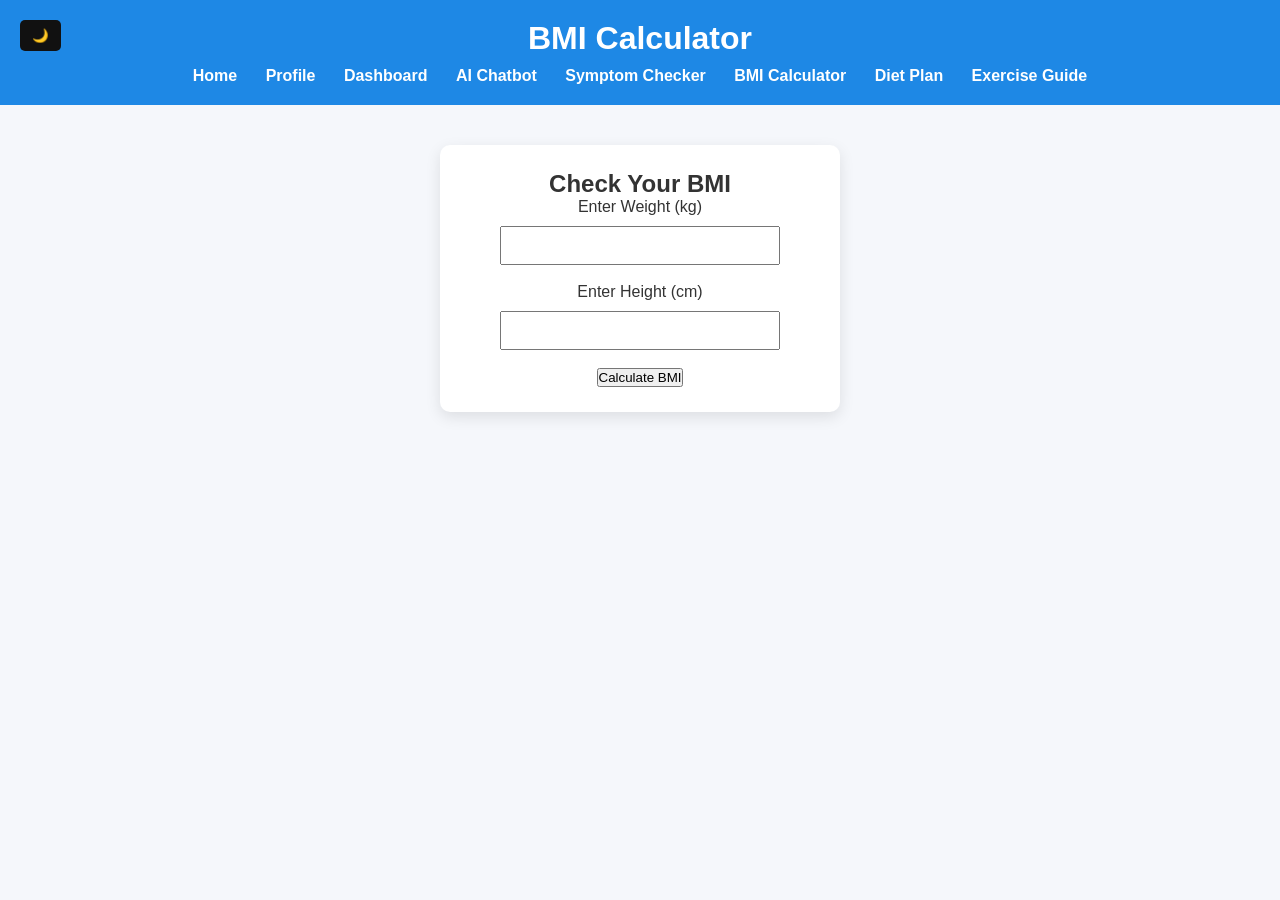
==== bmi.html @ 28cd04ad "Add files via upload" ====
<!DOCTYPE html>
<html>

<head>

<title>BMI Calculator</title>
<link rel="stylesheet" href="style.css">

</head>

<body>

<header>
<button onclick="toggleDarkMode()" class="dark-toggle">🌙</button>
<h1>BMI Calculator</h1>

<nav>
<a href="index.html">Home</a>
<a href="profile.html">Profile</a>
<a href="dashboard.html">Dashboard</a>
<a href="chatbot.html">AI Chatbot</a>
<a href="symptom.html">Symptom Checker</a>
<a href="bmi.html">BMI Calculator</a>
<a href="diet.html">Diet Plan</a>
<a href="exercise.html">Exercise Guide</a>
</nav>

</header>

<div class="bmi-container">

<h2>Check Your BMI</h2>

<label>Enter Weight (kg)</label><br>
<input type="number" id="weight"><br><br>

<label>Enter Height (cm)</label><br>
<input type="number" id="height"><br><br>

<button onclick="calculateBMI()">Calculate BMI</button>

<h3 id="bmiResult"></h3>

</div>

<script src="script.js"></script>

</body>

</html>
---- style.css ----
*{
margin:0;
padding:0;
box-sizing:border-box;
font-family:Arial, Helvetica, sans-serif;
}

body{
background:#f5f7fb;
color:#333;
}

/* HEADER */

header{
background:#1e88e5;
color:white;
padding:20px;
text-align:center;
position:relative;
}

/* NAVIGATION */

nav{
margin-top:10px;
}

nav a{
color:white;
margin:0 12px;
text-decoration:none;
font-weight:bold;
transition:0.3s;
}

nav a:hover{
color:#ffeb3b;
}

/* RIGHT USER AREA */

.user-area{
position:absolute;
right:20px;
top:20px;
display:flex;
align-items:center;
gap:10px;
}

.login-btn{
background:white;
color:#1e88e5;
padding:6px 14px;
border-radius:6px;
text-decoration:none;
font-weight:bold;
}

.register-btn{
background:#ffd600;
color:black;
padding:6px 14px;
border-radius:6px;
text-decoration:none;
font-weight:bold;
}

.profile-circle{
width:40px;
height:40px;
border-radius:50%;
background:white;
display:flex;
align-items:center;
justify-content:center;
overflow:hidden;
}

.profile-circle img{
width:22px;
}

/* HERO SECTION */

.hero{
text-align:center;
padding:80px 20px;
background:linear-gradient(135deg,#42a5f5,#1e88e5);
color:white;
}

.hero h2{
font-size:40px;
margin-bottom:20px;
}

.hero p{
font-size:18px;
margin-bottom:30px;
}

.hero button{
padding:14px 28px;
background:white;
color:#1e88e5;
border:none;
border-radius:6px;
font-size:16px;
cursor:pointer;
font-weight:bold;
transition:0.3s;
}

.hero button:hover{
background:#ffeb3b;
}

/* FEATURES */

.features{
padding:50px;
text-align:center;
}

.feature-box{
background:white;
padding:25px;
margin:20px;
border-radius:10px;
box-shadow:0 5px 15px rgba(0,0,0,0.1);
display:inline-block;
width:230px;
transition:0.3s;
}

.feature-box:hover{
transform:translateY(-5px);
}

/* CHATBOT */

.chat-container{
width:420px;
margin:40px auto;
background:white;
padding:20px;
border-radius:10px;
box-shadow:0 5px 15px rgba(0,0,0,0.1);
}

#chatbox{
height:320px;
overflow-y:auto;
border:1px solid #ddd;
padding:10px;
margin-bottom:10px;
background:#fafafa;
}

#userInput{
width:70%;
padding:10px;
}

.chat-container button{
padding:10px 15px;
background:#1e88e5;
color:white;
border:none;
border-radius:5px;
cursor:pointer;
}

/* BMI */

.bmi-container{
width:400px;
margin:40px auto;
background:white;
padding:25px;
border-radius:10px;
box-shadow:0 5px 15px rgba(0,0,0,0.1);
text-align:center;
}

.bmi-container input{
width:80%;
padding:10px;
margin-top:10px;
}

/* DIET */

.diet-container{
width:400px;
margin:40px auto;
background:white;
padding:25px;
border-radius:10px;
box-shadow:0 5px 15px rgba(0,0,0,0.1);
text-align:center;
}

/* EXERCISE */

.exercise-container{
width:400px;
margin:40px auto;
background:white;
padding:25px;
border-radius:10px;
box-shadow:0 5px 15px rgba(0,0,0,0.1);
text-align:center;
}

/* SYMPTOM */

.symptom-container{
width:400px;
margin:40px auto;
background:white;
padding:25px;
border-radius:10px;
box-shadow:0 5px 15px rgba(0,0,0,0.1);
}

/* PROFILE PAGE */

.profile-container{
width:400px;
margin:40px auto;
background:white;
padding:25px;
border-radius:10px;
box-shadow:0 5px 15px rgba(0,0,0,0.1);
text-align:center;
}

.profile-container input,
.profile-container select{
width:80%;
padding:10px;
margin-top:5px;
}

/* DASHBOARD */

.dashboard-container{
width:450px;
margin:40px auto;
background:white;
padding:25px;
border-radius:10px;
box-shadow:0 5px 15px rgba(0,0,0,0.1);
}

/* LOGIN PAGE */

.login-body{
background:#0f172a;
display:flex;
justify-content:center;
align-items:center;
height:100vh;
}

.login-container{
background:#111827;
padding:40px;
border-radius:10px;
width:300px;
text-align:center;
color:white;
}

.login-container input,
.login-container select{
width:100%;
padding:10px;
margin:10px 0;
border-radius:5px;
border:none;
}

.login-container button{
width:100%;
padding:10px;
background:#06b6d4;
border:none;
color:white;
font-weight:bold;
cursor:pointer;
}

.login-container a{
color:#22c55e;
text-decoration:none;
}

/* PROFILE DASHBOARD */

.profile-dashboard{
width:400px;
margin:40px auto;
background:white;
padding:30px;
border-radius:10px;
text-align:center;
box-shadow:0 10px 20px rgba(0,0,0,0.1);
}

.avatar{
width:100px;
border-radius:50%;
margin-bottom:20px;
}

/* FOOTER */

footer{
background:#111;
color:white;
text-align:center;
padding:20px;
margin-top:40px;
}
/* DASHBOARD LAYOUT */

.dashboard-layout{
display:flex;
height:100vh;
}

/* SIDEBAR */

.sidebar{
width:220px;
background:#0f172a;
color:white;
padding:25px;
display:flex;
flex-direction:column;
}

.sidebar h2{
margin-bottom:30px;
text-align:center;
}

.sidebar a{
color:white;
text-decoration:none;
margin:10px 0;
padding:10px;
border-radius:5px;
transition:0.3s;
}

.sidebar a:hover{
background:#1e293b;
}

.logout{
margin-top:auto;
background:#ef4444;
text-align:center;
}

/* MAIN DASHBOARD AREA */

.dashboard-main{
flex:1;
padding:40px;
background:#f5f7fb;
}

.dashboard-main h1{
margin-bottom:30px;
}/* DASHBOARD STAT CARDS */

.stats-grid{
display:grid;
grid-template-columns:repeat(4,1fr);
gap:20px;
margin-bottom:40px;
}

.stat-card{
background:white;
padding:20px;
border-radius:10px;
box-shadow:0 5px 15px rgba(0,0,0,0.1);
text-align:center;
transition:0.3s;
}

.stat-card:hover{
transform:translateY(-5px);
}

.stat-card h3{
margin-bottom:10px;
color:#1e88e5;
}

/* CHART AREA */

.chart-box{
background:white;
padding:25px;
border-radius:10px;
box-shadow:0 5px 15px rgba(0,0,0,0.1);
margin-top:30px;
}
.report-container{

width:500px;
margin:40px auto;
background:white;
padding:30px;
border-radius:10px;
box-shadow:0 5px 15px rgba(0,0,0,0.1);
text-align:center;

}

.report-container input{

width:80%;
padding:10px;

}

#reportResult{

margin-top:20px;
text-align:left;

}
.voice-btn{
padding:10px 14px;
background:#22c55e;
color:white;
border:none;
border-radius:6px;
cursor:pointer;
margin-left:5px;
}
.dark-toggle{
position:absolute;
left:20px;
top:20px;
background:#111;
color:white;
border:none;
padding:8px 12px;
border-radius:5px;
cursor:pointer;
}.dark-mode{
background:#0f172a;
color:white;
}

.dark-mode header{
background:#020617;
}

.dark-mode .feature-box,
.dark-mode .chat-container,
.dark-mode .profile-container,
.dark-mode .bmi-container,
.dark-mode .diet-container,
.dark-mode .exercise-container{
background:#1e293b;
color:white;
}.chat-input-area{
display:flex;
align-items:center;
gap:8px;
}

.chat-input-area{
display:flex;
align-items:center;
gap:10px;
margin-top:10px;
}
/* microphone button */

.mic-btn{
width:42px;
height:42px;
border-radius:50%;
border:none;
background:#1e88e5;
color:white;
font-size:18px;
cursor:pointer;
display:flex;
align-items:center;
justify-content:center;
transition:0.2s;
}

.mic-btn:hover{
background:#1565c0;
transform:scale(1.05);
}

.mic-btn:active{
transform:scale(0.95);
}

/* send button */

.send-btn{
background:#1e88e5;
color:white;
border:none;
padding:10px 16px;
border-radius:6px;
cursor:pointer;
}
.mic-btn{
width:42px;
height:42px;
border-radius:50%;
border:none;
background:#1e88e5;
color:white;
font-size:18px;
cursor:pointer;
display:flex;
align-items:center;
justify-content:center;
transition:0.2s;
}

.mic-btn:hover{
background:#1565c0;
}

/* Recording animation */

.mic-btn.recording{
background:#ef4444;
animation:pulse 1s infinite;
}

@keyframes pulse{
0%{box-shadow:0 0 0 0 rgba(239,68,68,0.7);}
70%{box-shadow:0 0 0 10px rgba(239,68,68,0);}
100%{box-shadow:0 0 0 0 rgba(239,68,68,0);}
}.typing{
font-style:italic;
color:#666;
margin:5px 0;
}

.bot-message{
background:#e3f2fd;
padding:8px 12px;
border-radius:10px;
margin:5px 0;
display:inline-block;
}

.user-message{
background:#1e88e5;
color:white;
padding:8px 12px;
border-radius:10px;
margin:5px 0;
display:inline-block;
float:right;
clear:both;
}/* LANDING PAGE STATS */

.stats{
display:flex;
justify-content:center;
gap:40px;
padding:60px 20px;
background:#ffffff;
}

.stat-box{
text-align:center;
background:#f5f7fb;
padding:30px;
border-radius:10px;
width:180px;
box-shadow:0 5px 15px rgba(0,0,0,0.1);
}

.stat-box h3{
font-size:32px;
color:#1e88e5;
margin-bottom:10px;
}
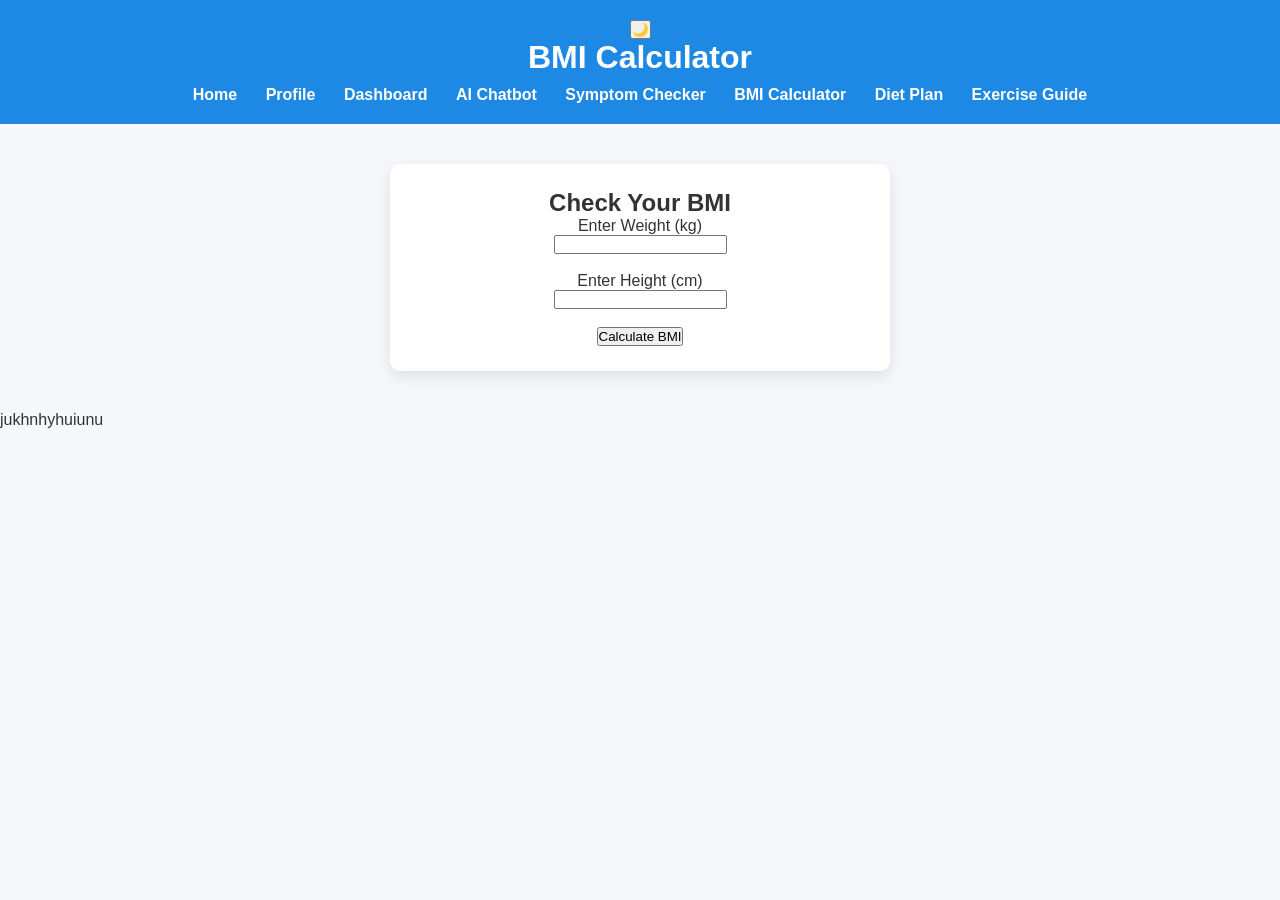
==== commit b35c4974: "Fix HTML structure and formatting issues" ====
--- a/bmi.html
+++ b/bmi.html
@@ -2,7 +2,7 @@
 <html>
 
 <head>
-
+<meta name="viewport" content="width=device-width, initial-scale=1.0">
 <title>BMI Calculator</title>
 <link rel="stylesheet" href="style.css">
 
@@ -42,9 +42,9 @@
 <h3 id="bmiResult"></h3>
 
 </div>
-
+jukhnhyhuiunu
 <script src="script.js"></script>
 
 </body>
 
-</html>+</html>
--- a/style.css
+++ b/style.css
@@ -20,7 +20,7 @@
 position:relative;
 }
 
-/* NAVIGATION */
+/* NAV */
 
 nav{
 margin-top:10px;
@@ -38,7 +38,7 @@
 color:#ffeb3b;
 }
 
-/* RIGHT USER AREA */
+/* USER AREA */
 
 .user-area{
 position:absolute;
@@ -82,7 +82,7 @@
 width:22px;
 }
 
-/* HERO SECTION */
+/* HERO */
 
 .hero{
 text-align:center;
@@ -110,11 +110,6 @@
 font-size:16px;
 cursor:pointer;
 font-weight:bold;
-transition:0.3s;
-}
-
-.hero button:hover{
-background:#ffeb3b;
 }
 
 /* FEATURES */
@@ -139,16 +134,51 @@
 transform:translateY(-5px);
 }
 
-/* CHATBOT */
-
-.chat-container{
-width:420px;
+/* STATS */
+
+.stats{
+display:flex;
+justify-content:center;
+gap:40px;
+padding:60px 20px;
+}
+
+.stat-box{
+text-align:center;
+background:white;
+padding:30px;
+border-radius:10px;
+width:180px;
+box-shadow:0 5px 15px rgba(0,0,0,0.1);
+}
+
+.stat-box h3{
+font-size:32px;
+color:#1e88e5;
+margin-bottom:10px;
+}
+
+/* COMMON CONTAINERS */
+
+.chat-container,
+.bmi-container,
+.diet-container,
+.exercise-container,
+.symptom-container,
+.profile-container,
+.dashboard-container,
+.report-container{
+max-width:500px;
+width:95%;
 margin:40px auto;
 background:white;
-padding:20px;
+padding:25px;
 border-radius:10px;
 box-shadow:0 5px 15px rgba(0,0,0,0.1);
-}
+text-align:center;
+}
+
+/* CHATBOX */
 
 #chatbox{
 height:320px;
@@ -159,335 +189,31 @@
 background:#fafafa;
 }
 
+/* CHAT INPUT */
+
+.chat-input-area{
+display:flex;
+gap:10px;
+margin-top:10px;
+}
+
 #userInput{
-width:70%;
+flex:1;
 padding:10px;
-}
-
-.chat-container button{
-padding:10px 15px;
+border-radius:6px;
+border:1px solid #ddd;
+}
+
+/* BUTTONS */
+
+.send-btn{
 background:#1e88e5;
 color:white;
 border:none;
-border-radius:5px;
-cursor:pointer;
-}
-
-/* BMI */
-
-.bmi-container{
-width:400px;
-margin:40px auto;
-background:white;
-padding:25px;
-border-radius:10px;
-box-shadow:0 5px 15px rgba(0,0,0,0.1);
-text-align:center;
-}
-
-.bmi-container input{
-width:80%;
-padding:10px;
-margin-top:10px;
-}
-
-/* DIET */
-
-.diet-container{
-width:400px;
-margin:40px auto;
-background:white;
-padding:25px;
-border-radius:10px;
-box-shadow:0 5px 15px rgba(0,0,0,0.1);
-text-align:center;
-}
-
-/* EXERCISE */
-
-.exercise-container{
-width:400px;
-margin:40px auto;
-background:white;
-padding:25px;
-border-radius:10px;
-box-shadow:0 5px 15px rgba(0,0,0,0.1);
-text-align:center;
-}
-
-/* SYMPTOM */
-
-.symptom-container{
-width:400px;
-margin:40px auto;
-background:white;
-padding:25px;
-border-radius:10px;
-box-shadow:0 5px 15px rgba(0,0,0,0.1);
-}
-
-/* PROFILE PAGE */
-
-.profile-container{
-width:400px;
-margin:40px auto;
-background:white;
-padding:25px;
-border-radius:10px;
-box-shadow:0 5px 15px rgba(0,0,0,0.1);
-text-align:center;
-}
-
-.profile-container input,
-.profile-container select{
-width:80%;
-padding:10px;
-margin-top:5px;
-}
-
-/* DASHBOARD */
-
-.dashboard-container{
-width:450px;
-margin:40px auto;
-background:white;
-padding:25px;
-border-radius:10px;
-box-shadow:0 5px 15px rgba(0,0,0,0.1);
-}
-
-/* LOGIN PAGE */
-
-.login-body{
-background:#0f172a;
-display:flex;
-justify-content:center;
-align-items:center;
-height:100vh;
-}
-
-.login-container{
-background:#111827;
-padding:40px;
-border-radius:10px;
-width:300px;
-text-align:center;
-color:white;
-}
-
-.login-container input,
-.login-container select{
-width:100%;
-padding:10px;
-margin:10px 0;
-border-radius:5px;
-border:none;
-}
-
-.login-container button{
-width:100%;
-padding:10px;
-background:#06b6d4;
-border:none;
-color:white;
-font-weight:bold;
-cursor:pointer;
-}
-
-.login-container a{
-color:#22c55e;
-text-decoration:none;
-}
-
-/* PROFILE DASHBOARD */
-
-.profile-dashboard{
-width:400px;
-margin:40px auto;
-background:white;
-padding:30px;
-border-radius:10px;
-text-align:center;
-box-shadow:0 10px 20px rgba(0,0,0,0.1);
-}
-
-.avatar{
-width:100px;
-border-radius:50%;
-margin-bottom:20px;
-}
-
-/* FOOTER */
-
-footer{
-background:#111;
-color:white;
-text-align:center;
-padding:20px;
-margin-top:40px;
-}
-/* DASHBOARD LAYOUT */
-
-.dashboard-layout{
-display:flex;
-height:100vh;
-}
-
-/* SIDEBAR */
-
-.sidebar{
-width:220px;
-background:#0f172a;
-color:white;
-padding:25px;
-display:flex;
-flex-direction:column;
-}
-
-.sidebar h2{
-margin-bottom:30px;
-text-align:center;
-}
-
-.sidebar a{
-color:white;
-text-decoration:none;
-margin:10px 0;
-padding:10px;
-border-radius:5px;
-transition:0.3s;
-}
-
-.sidebar a:hover{
-background:#1e293b;
-}
-
-.logout{
-margin-top:auto;
-background:#ef4444;
-text-align:center;
-}
-
-/* MAIN DASHBOARD AREA */
-
-.dashboard-main{
-flex:1;
-padding:40px;
-background:#f5f7fb;
-}
-
-.dashboard-main h1{
-margin-bottom:30px;
-}/* DASHBOARD STAT CARDS */
-
-.stats-grid{
-display:grid;
-grid-template-columns:repeat(4,1fr);
-gap:20px;
-margin-bottom:40px;
-}
-
-.stat-card{
-background:white;
-padding:20px;
-border-radius:10px;
-box-shadow:0 5px 15px rgba(0,0,0,0.1);
-text-align:center;
-transition:0.3s;
-}
-
-.stat-card:hover{
-transform:translateY(-5px);
-}
-
-.stat-card h3{
-margin-bottom:10px;
-color:#1e88e5;
-}
-
-/* CHART AREA */
-
-.chart-box{
-background:white;
-padding:25px;
-border-radius:10px;
-box-shadow:0 5px 15px rgba(0,0,0,0.1);
-margin-top:30px;
-}
-.report-container{
-
-width:500px;
-margin:40px auto;
-background:white;
-padding:30px;
-border-radius:10px;
-box-shadow:0 5px 15px rgba(0,0,0,0.1);
-text-align:center;
-
-}
-
-.report-container input{
-
-width:80%;
-padding:10px;
-
-}
-
-#reportResult{
-
-margin-top:20px;
-text-align:left;
-
-}
-.voice-btn{
-padding:10px 14px;
-background:#22c55e;
-color:white;
-border:none;
+padding:10px 16px;
 border-radius:6px;
 cursor:pointer;
-margin-left:5px;
-}
-.dark-toggle{
-position:absolute;
-left:20px;
-top:20px;
-background:#111;
-color:white;
-border:none;
-padding:8px 12px;
-border-radius:5px;
-cursor:pointer;
-}.dark-mode{
-background:#0f172a;
-color:white;
-}
-
-.dark-mode header{
-background:#020617;
-}
-
-.dark-mode .feature-box,
-.dark-mode .chat-container,
-.dark-mode .profile-container,
-.dark-mode .bmi-container,
-.dark-mode .diet-container,
-.dark-mode .exercise-container{
-background:#1e293b;
-color:white;
-}.chat-input-area{
-display:flex;
-align-items:center;
-gap:8px;
-}
-
-.chat-input-area{
-display:flex;
-align-items:center;
-gap:10px;
-margin-top:10px;
-}
-/* microphone button */
+}
 
 .mic-btn{
 width:42px;
@@ -501,48 +227,9 @@
 display:flex;
 align-items:center;
 justify-content:center;
-transition:0.2s;
-}
-
-.mic-btn:hover{
-background:#1565c0;
-transform:scale(1.05);
-}
-
-.mic-btn:active{
-transform:scale(0.95);
-}
-
-/* send button */
-
-.send-btn{
-background:#1e88e5;
-color:white;
-border:none;
-padding:10px 16px;
-border-radius:6px;
-cursor:pointer;
-}
-.mic-btn{
-width:42px;
-height:42px;
-border-radius:50%;
-border:none;
-background:#1e88e5;
-color:white;
-font-size:18px;
-cursor:pointer;
-display:flex;
-align-items:center;
-justify-content:center;
-transition:0.2s;
-}
-
-.mic-btn:hover{
-background:#1565c0;
-}
-
-/* Recording animation */
+}
+
+/* RECORDING EFFECT */
 
 .mic-btn.recording{
 background:#ef4444;
@@ -553,19 +240,9 @@
 0%{box-shadow:0 0 0 0 rgba(239,68,68,0.7);}
 70%{box-shadow:0 0 0 10px rgba(239,68,68,0);}
 100%{box-shadow:0 0 0 0 rgba(239,68,68,0);}
-}.typing{
-font-style:italic;
-color:#666;
-margin:5px 0;
-}
-
-.bot-message{
-background:#e3f2fd;
-padding:8px 12px;
-border-radius:10px;
-margin:5px 0;
-display:inline-block;
-}
+}
+
+/* CHAT BUBBLES */
 
 .user-message{
 background:#1e88e5;
@@ -576,27 +253,149 @@
 display:inline-block;
 float:right;
 clear:both;
-}/* LANDING PAGE STATS */
+}
+
+.bot-message{
+background:#e3f2fd;
+padding:8px 12px;
+border-radius:10px;
+margin:5px 0;
+display:inline-block;
+}
+
+.typing{
+font-style:italic;
+color:#666;
+}
+
+/* DASHBOARD */
+
+.dashboard-layout{
+display:flex;
+min-height:100vh;
+}
+
+.sidebar{
+width:220px;
+background:#0f172a;
+color:white;
+padding:25px;
+display:flex;
+flex-direction:column;
+}
+
+.sidebar h2{
+margin-bottom:30px;
+text-align:center;
+}
+
+.sidebar a{
+color:white;
+text-decoration:none;
+margin:10px 0;
+padding:10px;
+border-radius:5px;
+}
+
+.sidebar a:hover{
+background:#1e293b;
+}
+
+.logout{
+margin-top:auto;
+background:#ef4444;
+text-align:center;
+}
+
+.dashboard-main{
+flex:1;
+padding:40px;
+}
+
+/* DASHBOARD CARDS */
+
+.stats-grid{
+display:grid;
+grid-template-columns:repeat(4,1fr);
+gap:20px;
+margin-bottom:40px;
+}
+
+.stat-card{
+background:white;
+padding:20px;
+border-radius:10px;
+box-shadow:0 5px 15px rgba(0,0,0,0.1);
+text-align:center;
+}
+
+/* FOOTER */
+
+footer{
+background:#111;
+color:white;
+text-align:center;
+padding:20px;
+margin-top:40px;
+}
+
+/* DARK MODE */
+
+.dark-mode{
+background:#0f172a;
+color:white;
+}
+
+.dark-mode header{
+background:#020617;
+}
+
+/* MOBILE RESPONSIVE */
+
+@media (max-width:768px){
+
+nav{
+display:flex;
+flex-wrap:wrap;
+justify-content:center;
+gap:6px;
+}
+
+.hero h2{
+font-size:26px;
+}
+
+.feature-box{
+width:90%;
+}
 
 .stats{
-display:flex;
+flex-direction:column;
+align-items:center;
+}
+
+.chat-input-area{
+flex-direction:column;
+}
+
+.mic-btn,
+.send-btn{
+width:100%;
+}
+
+.dashboard-layout{
+flex-direction:column;
+}
+
+.sidebar{
+width:100%;
+flex-direction:row;
+flex-wrap:wrap;
 justify-content:center;
-gap:40px;
-padding:60px 20px;
-background:#ffffff;
-}
-
-.stat-box{
-text-align:center;
-background:#f5f7fb;
-padding:30px;
-border-radius:10px;
-width:180px;
-box-shadow:0 5px 15px rgba(0,0,0,0.1);
-}
-
-.stat-box h3{
-font-size:32px;
-color:#1e88e5;
-margin-bottom:10px;
+}
+
+.stats-grid{
+grid-template-columns:1fr 1fr;
+}
+
 }
